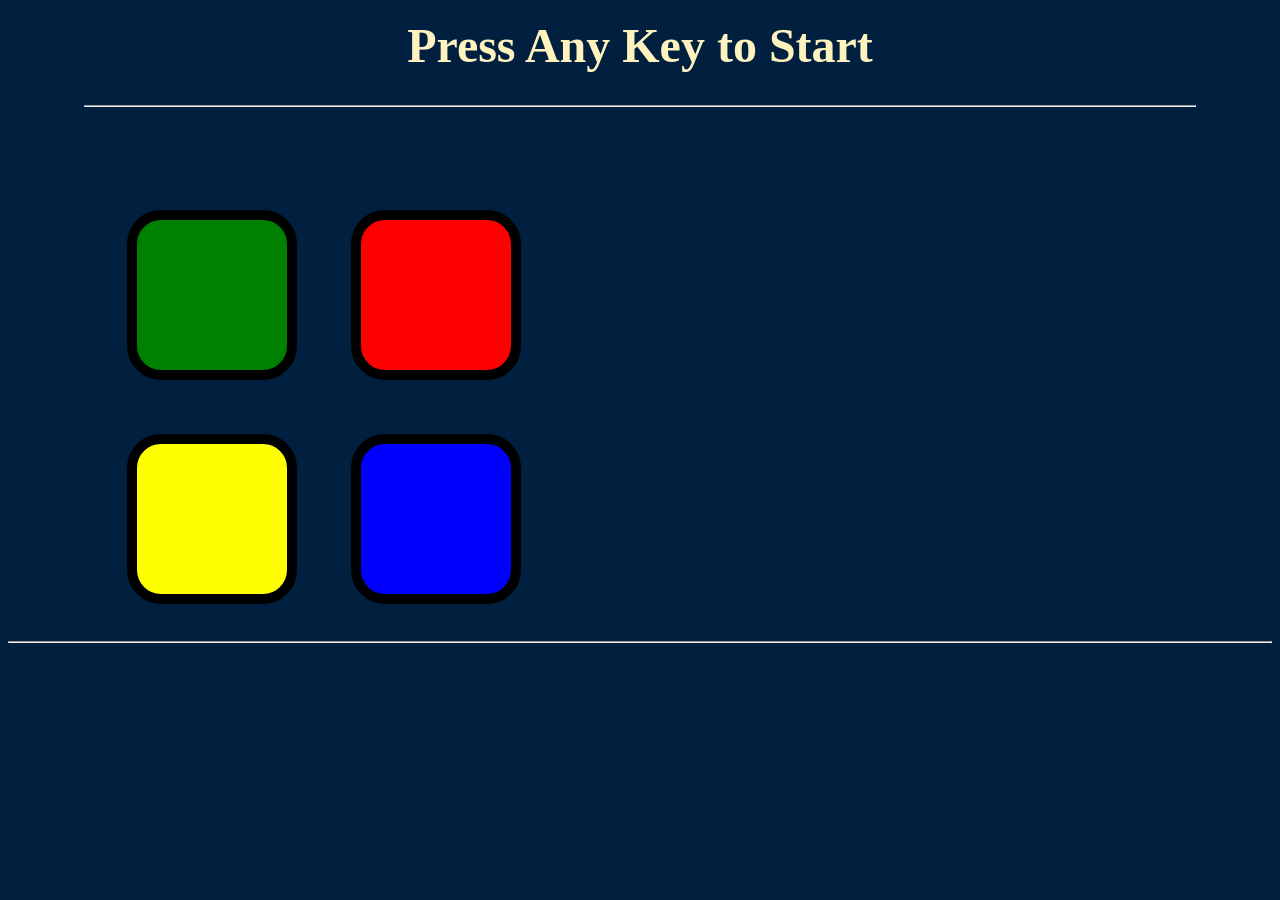
==== index.html @ 27438a17 "Rename simonGame.html to index.html" ====
<!DOCTYPE html>
<html lang="en" dir="ltr">
  <head>
    <meta charset="utf-8">
    <title>Simon Game</title>
    <link rel="stylesheet" href="simonGame.css">
  </head>

  <body>
     <!-- show level of game and inform user when his turn comes  -->
    <div class="header">
       <h1 id="level-title">Press Any Key to Start</h1>
       <hr/>
       <h3 id="whose-turn"></h3>
    </div>

     <!-- container contains two sec 1. group of 4 colored buttons (i.e. red ,green, blue ,yellow)  and
   second section to show score of user -->

    <div class="container">
      <div class="buttons-section">
         <div class="row">
                 <div type="button" id="green" class="btn green">
                 </div>

                 <div type="button" id="red" class="btn red">
                 </div>
         </div>

         <div class="row">
                 <div type="button" id="yellow" class="btn yellow">
                 </div>

                 <div type="button" id="blue" class="btn blue">
                 </div>
         </div>
     </div>

    <div class="score-section">
         <h3 id="score"></h3>
    </div>
  </div>
  <hr/>
    <script src="https://ajax.googleapis.com/ajax/libs/jquery/3.6.0/jquery.min.js"></script>
<script src="simonGame.js"  charset="utf-8"></script>
  </body>
</html>
---- simonGame.css ----
body {
  text-align: center;
  background-color: #011F3F;
}

.header{
  height: 8rem;
  line-height: 0.6;
  margin:  2% 6%;

}

#level-title {
  font-family: 'Press Start 2P', cursive;
  font-size: 3rem;
  margin-bottom:4%;
  color: #FEF2BF;
}
hr{
  color: white;
}
#whose-turn{
  font-family: cursive;
  font-size: 2rem;
  color:#DEEDF0;
}
#score{
  font-size: 2.5rem;
  color:#E5D549;
}
.container{
  display: grid;
  grid-template-columns:50% 50%;
}
.buttons-section {
  display: block;
}

.btn {
  margin: 25px;
  display: inline-block;
  height: 150px;
  width: 150px;
  border: 10px solid black;
  border-radius: 20%;
}

.game-over {
  background-color: red;
  opacity: 0.8;
}
.hurray{
  background-color: yellow;
  opacity: 0.7;
}

.red {
  background-color: red;
}

.green {
  background-color: green;
}

.blue {
  background-color: blue;
}

.yellow {
  background-color: yellow;
}

.pressed {
  box-shadow: 0 0 20px white;
  background-color: grey;
}

@media screen and (max-width: 974px) {
  .header{
    height: 6rem;
  }
  #level-title{
    font-size:2.5rem;
  }
  #whose-turn{
    font-size: 1.6rem;
    color:#FEF2BF;
  }
  #score{
    font-size: 2rem;
    color:#FEF2BF;
  }
  .btn{
    margin:20px;
    height: 120px;
    width: 120px;
  }
  .container{
  margin-top:10%;
}
@media screen and (max-width: 768px) {
  .header{
    height: 4rem;
  }
  #level-title{
    font-size:2rem;
  }
  #whose-turn{
    font-size: 1.3rem;
    color:#FEF2BF;
  }
  #score{
    font-size: 1.8rem;
    color:#FEF2BF;
  }
  .btn{
    margin:16px;
    height: 80px;
    width: 80px;
  }
  .container{
    margin-top:12%;
    grid-template-columns: 65% 35%;
  }
}
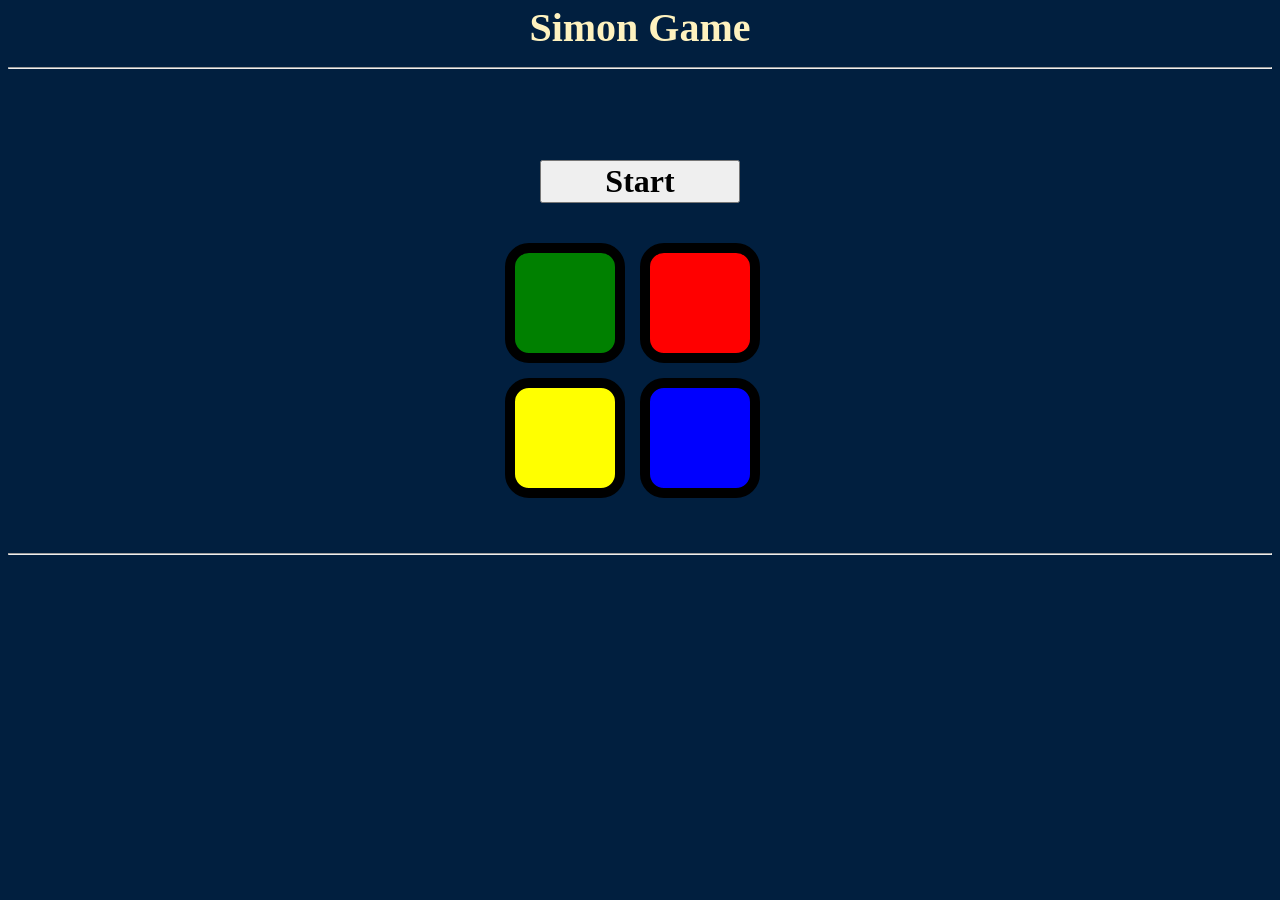
==== commit 079807d5: "Add  functionlity" ====
--- a/index.html
+++ b/index.html
@@ -1,48 +1,41 @@
-
-<!DOCTYPE html>
-<html lang="en" dir="ltr">
-  <head>
-    <meta charset="utf-8">
-    <title>Simon Game</title>
-    <link rel="stylesheet" href="simonGame.css">
-  </head>
-
-  <body>
-     <!-- show level of game and inform user when his turn comes  -->
-    <div class="header">
-       <h1 id="level-title">Press Any Key to Start</h1>
-       <hr/>
-       <h3 id="whose-turn"></h3>
-    </div>
-
-     <!-- container contains two sec 1. group of 4 colored buttons (i.e. red ,green, blue ,yellow)  and
-   second section to show score of user -->
-
-    <div class="container">
-      <div class="buttons-section">
-         <div class="row">
-                 <div type="button" id="green" class="btn green">
-                 </div>
-
-                 <div type="button" id="red" class="btn red">
-                 </div>
-         </div>
-
-         <div class="row">
-                 <div type="button" id="yellow" class="btn yellow">
-                 </div>
-
-                 <div type="button" id="blue" class="btn blue">
-                 </div>
-         </div>
-     </div>
-
-    <div class="score-section">
-         <h3 id="score"></h3>
-    </div>
-  </div>
-  <hr/>
-    <script src="https://ajax.googleapis.com/ajax/libs/jquery/3.6.0/jquery.min.js"></script>
-<script src="simonGame.js"  charset="utf-8"></script>
-  </body>
-</html>
+<!DOCTYPE html>
+<html lang="en" dir="ltr">
+
+<head>
+    <meta charset="utf-8">
+    <title>Simon Game</title>
+    <link rel="stylesheet" href="simonGame.css">
+</head>
+
+<body>
+    <!-- show level of game and inform user when his turn comes  -->
+    <div class="header">
+        <h1 id="level-title">Simon Game</h1>
+        <hr/>
+        <h3 id="whose-turn"></h3>
+    </div>
+
+    <div class="container">
+        <button type="button" id="startButton">Start</button>
+        <div class="buttons-section">
+            <button type="button" id="green" class="btn green">
+                </button>
+            <button type="button" id="red" class="btn red">
+                </button>
+            <button type="button" id="yellow" class="btn yellow">
+                </button>
+            <button type="button" id="blue" class="btn blue">
+                </button>
+        </div>
+    </div>
+
+    <div class="score-section">
+        <h3 id="score"></h3>
+    </div>
+    </div>
+    <hr/>
+    <script src="https://ajax.googleapis.com/ajax/libs/jquery/3.6.0/jquery.min.js"></script>
+    <script src="simonGame.js" charset="utf-8"></script>
+</body>
+
+</html>
--- a/simonGame.css
+++ b/simonGame.css
@@ -1,125 +1,93 @@
-body {
-  text-align: center;
-  background-color: #011F3F;
-}
-
-.header{
-  height: 8rem;
-  line-height: 0.6;
-  margin:  2% 6%;
-
-}
-
-#level-title {
-  font-family: 'Press Start 2P', cursive;
-  font-size: 3rem;
-  margin-bottom:4%;
-  color: #FEF2BF;
-}
-hr{
-  color: white;
-}
-#whose-turn{
-  font-family: cursive;
-  font-size: 2rem;
-  color:#DEEDF0;
-}
-#score{
-  font-size: 2.5rem;
-  color:#E5D549;
-}
-.container{
-  display: grid;
-  grid-template-columns:50% 50%;
-}
-.buttons-section {
-  display: block;
-}
-
-.btn {
-  margin: 25px;
-  display: inline-block;
-  height: 150px;
-  width: 150px;
-  border: 10px solid black;
-  border-radius: 20%;
-}
-
-.game-over {
-  background-color: red;
-  opacity: 0.8;
-}
-.hurray{
-  background-color: yellow;
-  opacity: 0.7;
-}
-
-.red {
-  background-color: red;
-}
-
-.green {
-  background-color: green;
-}
-
-.blue {
-  background-color: blue;
-}
-
-.yellow {
-  background-color: yellow;
-}
-
-.pressed {
-  box-shadow: 0 0 20px white;
-  background-color: grey;
-}
-
-@media screen and (max-width: 974px) {
-  .header{
-    height: 6rem;
-  }
-  #level-title{
-    font-size:2.5rem;
-  }
-  #whose-turn{
-    font-size: 1.6rem;
-    color:#FEF2BF;
-  }
-  #score{
-    font-size: 2rem;
-    color:#FEF2BF;
-  }
-  .btn{
-    margin:20px;
-    height: 120px;
-    width: 120px;
-  }
-  .container{
-  margin-top:10%;
-}
-@media screen and (max-width: 768px) {
-  .header{
-    height: 4rem;
-  }
-  #level-title{
-    font-size:2rem;
-  }
-  #whose-turn{
-    font-size: 1.3rem;
-    color:#FEF2BF;
-  }
-  #score{
-    font-size: 1.8rem;
-    color:#FEF2BF;
-  }
-  .btn{
-    margin:16px;
-    height: 80px;
-    width: 80px;
-  }
-  .container{
-    margin-top:12%;
-    grid-template-columns: 65% 35%;
-  }
-}
+        body {
+            text-align: center;
+            background-color: #011F3F;
+        }
+        
+        .header {
+            height: 8rem;
+            line-height: 0.6;
+            margin: 1rem 0;
+        }
+        
+        #level-title {
+            font-family: 'Press Start 2P', cursive;
+            font-size: 2.5rem;
+            margin-top: 1rem;
+            color: #FEF2BF;
+        }
+        
+        #startButton {
+            font-family: 'Press Start 2P', cursive;
+            font-size: 2rem;
+            margin-bottom: 1.5rem;
+            width: 200px;
+            font-weight: bolder;
+        }
+        
+        hr {
+            color: white;
+        }
+        
+        #whose-turn {
+            font-family: cursive;
+            font-size: 2rem;
+            color: #DEEDF0;
+        }
+        
+        #score {
+            font-size: 2.5rem;
+            color: #E5D549;
+        }
+        
+        .container {
+            display: flex;
+            justify-content: center;
+            flex-direction: column;
+            align-items: center;
+        }
+        
+        .buttons-section {
+            display: grid;
+            grid-template-columns: auto auto;
+            margin: 1rem 0 0;
+            width: 270px;
+            height: 270px;
+        }
+        
+        .btn {
+            height: 120px;
+            width: 120px;
+            border: 10px solid black;
+            border-radius: 20%;
+        }
+        
+        .game-over {
+            background-color: red;
+            opacity: 0.8;
+        }
+        
+        .hurray {
+            background-color: yellow;
+            opacity: 0.7;
+        }
+        
+        .red {
+            background-color: red;
+        }
+        
+        .green {
+            background-color: green;
+        }
+        
+        .blue {
+            background-color: blue;
+        }
+        
+        .yellow {
+            background-color: yellow;
+        }
+        
+        .pressed {
+            box-shadow: 0 0 20px white;
+            background-color: grey;
+        }
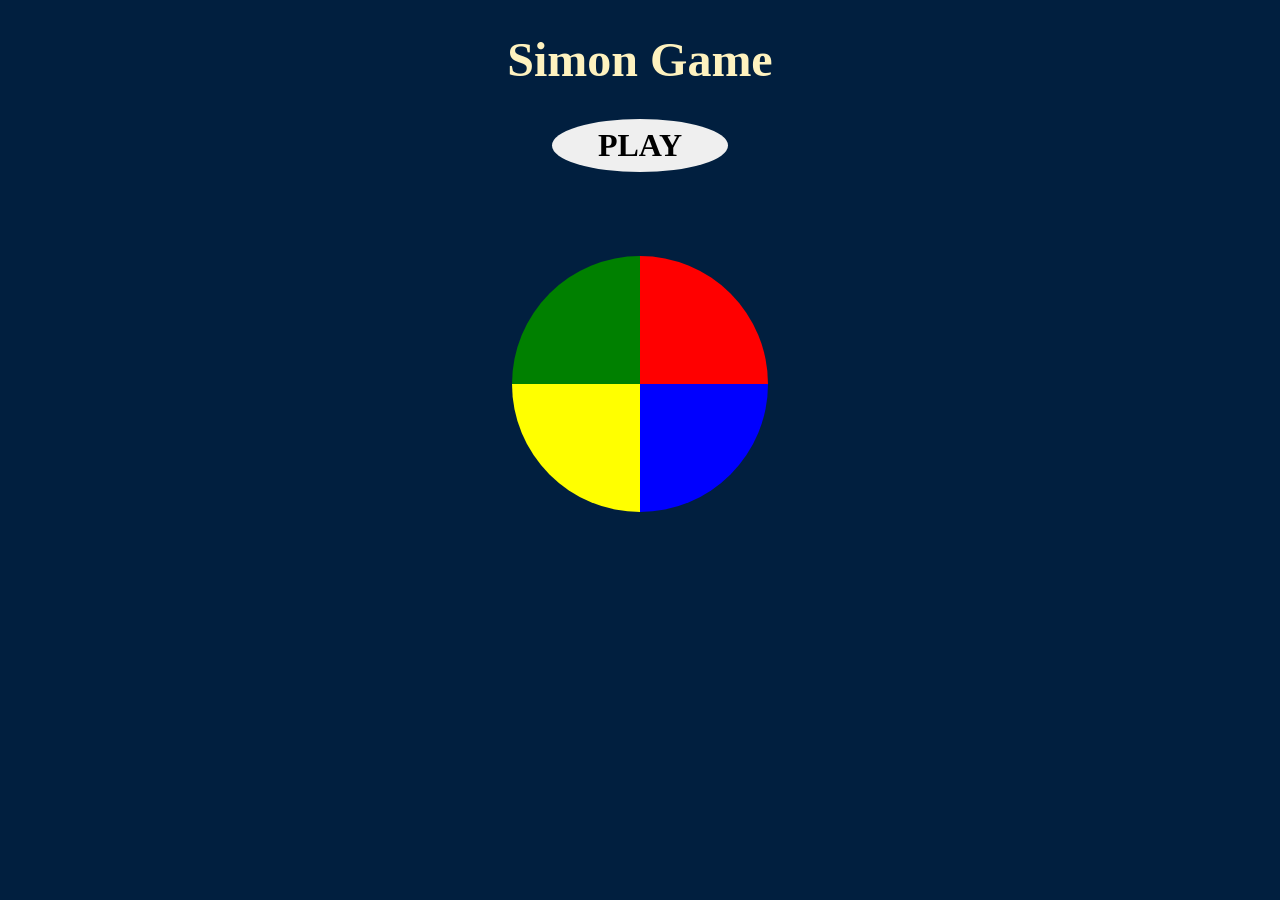
==== commit 7849d1b7: "Update Design and make Code Synchronous" ====
--- a/index.html
+++ b/index.html
@@ -8,32 +8,37 @@
 </head>
 
 <body>
-    <!-- show level of game and inform user when his turn comes  -->
-    <div class="header">
-        <h1 id="level-title">Simon Game</h1>
-        <hr/>
-        <h3 id="whose-turn"></h3>
+
+    <div class="notification-container">
+        <p class="message"></p>
     </div>
 
-    <div class="container">
-        <button type="button" id="startButton">Start</button>
-        <div class="buttons-section">
-            <button type="button" id="green" class="btn green">
-                </button>
-            <button type="button" id="red" class="btn red">
-                </button>
-            <button type="button" id="yellow" class="btn yellow">
-                </button>
-            <button type="button" id="blue" class="btn blue">
-                </button>
+    <div class="header">
+        <h1 id="heading">Simon Game</h1>        
+        <button type="button" id="playButton">PLAY</button>
+    </div>
+
+    <div class="content-wrapper">
+        <div class="buttons-Container">
+            <div class="button-wrapper">
+                <button type="button" id="green" class="btn green"></button>
+            </div>
+            <div class="button-wrapper">
+                <button type="button" id="red" class="btn red"></button>
+            </div>
+            <div class="button-wrapper">    
+                <button type="button" id="yellow" class="btn yellow"></button>
+            </div>
+            <div class="button-wrapper"> 
+                <button type="button" id="blue" class="btn blue"></button>
+            </div>  
+        </div>
+        <div class="score-container">
+            <p id="score"></p>
+            <p id="level"></p>
         </div>
     </div>
 
-    <div class="score-section">
-        <h3 id="score"></h3>
-    </div>
-    </div>
-    <hr/>
     <script src="https://ajax.googleapis.com/ajax/libs/jquery/3.6.0/jquery.min.js"></script>
     <script src="simonGame.js" charset="utf-8"></script>
 </body>
--- a/simonGame.css
+++ b/simonGame.css
@@ -1,64 +1,111 @@
         body {
             text-align: center;
             background-color: #011F3F;
+            margin: 0;
+        }
+
+        .notification-container{
+            position: absolute;
+            text-align: center;
+            top:4px;
+            right:4px;
+        }
+
+        .message {
+            font-family: cursive;
+            font-size: 1.5rem;
+            min-width: 12rem;
+            background-color: #DEEDF0;
+            border-radius: 0.6rem;
+            padding : 0 2rem;
+            margin:0;
         }
         
         .header {
-            height: 8rem;
-            line-height: 0.6;
-            margin: 1rem 0;
+            margin: 2rem 0 0 0;
+            min-height: 10rem;
+            position: relative;
         }
         
-        #level-title {
+        #heading {
             font-family: 'Press Start 2P', cursive;
-            font-size: 2.5rem;
-            margin-top: 1rem;
+            font-size: 3rem;
             color: #FEF2BF;
         }
         
-        #startButton {
+        #playButton {
             font-family: 'Press Start 2P', cursive;
             font-size: 2rem;
-            margin-bottom: 1.5rem;
-            width: 200px;
+            min-width: 11rem;
+            align-items: center;
+            border:none;
+            border-radius: 100%;
+            padding:0.5rem;
             font-weight: bolder;
+
+        }
+
+        .content-wrapper{
+            display: flex; 
+            justify-content: center; 
+            align-items: center; 
+            margin: 4rem 0;
         }
         
-        hr {
-            color: white;
+        .buttons-Container {
+            display: grid;
+            grid-template-columns: 50% 50%;
+            width: 16rem;
+            height: 16rem;
         }
-        
-        #whose-turn {
-            font-family: cursive;
-            font-size: 2rem;
-            color: #DEEDF0;
+
+        .button-wrapper{
+            display: flex;
+            justify-content: center;
+            align-items: center;
+            position: relative;          
         }
-        
-        #score {
+
+        .btn {
+            height: 8rem;
+            width: 8rem;
+            position: absolute;
+            border: none;
+            cursor: pointer;
+        }
+
+        .btn:hover{
+            box-shadow: 4px 4px 8px inset;  
+        }
+
+        #score,#level {
             font-size: 2.5rem;
             color: #E5D549;
         }
-        
-        .container {
-            display: flex;
-            justify-content: center;
-            flex-direction: column;
-            align-items: center;
+
+        .green {
+            background-color: green;
+            border-radius: 100% 0 0 0;
+        }
+
+        .red {
+            background-color: red;
+            border-radius: 0 100% 0 0;
+        }
+
+        .blue {
+            background-color: blue;
+            border-radius: 0 0 100% 0;
+        } 
+
+        .yellow {
+            background-color: yellow;
+            border-radius: 0 0 0 100%;
         }
         
-        .buttons-section {
-            display: grid;
-            grid-template-columns: auto auto;
-            margin: 1rem 0 0;
-            width: 270px;
-            height: 270px;
-        }
-        
-        .btn {
-            height: 120px;
-            width: 120px;
-            border: 10px solid black;
-            border-radius: 20%;
+        .pressed {
+            box-shadow: 0 0 20px white;
+            background-color: grey;
         }
         
         .game-over {
@@ -71,23 +118,4 @@
             opacity: 0.7;
         }
         
-        .red {
-            background-color: red;
-        }
-        
-        .green {
-            background-color: green;
-        }
-        
-        .blue {
-            background-color: blue;
-        }
-        
-        .yellow {
-            background-color: yellow;
-        }
-        
-        .pressed {
-            box-shadow: 0 0 20px white;
-            background-color: grey;
-        }+        
